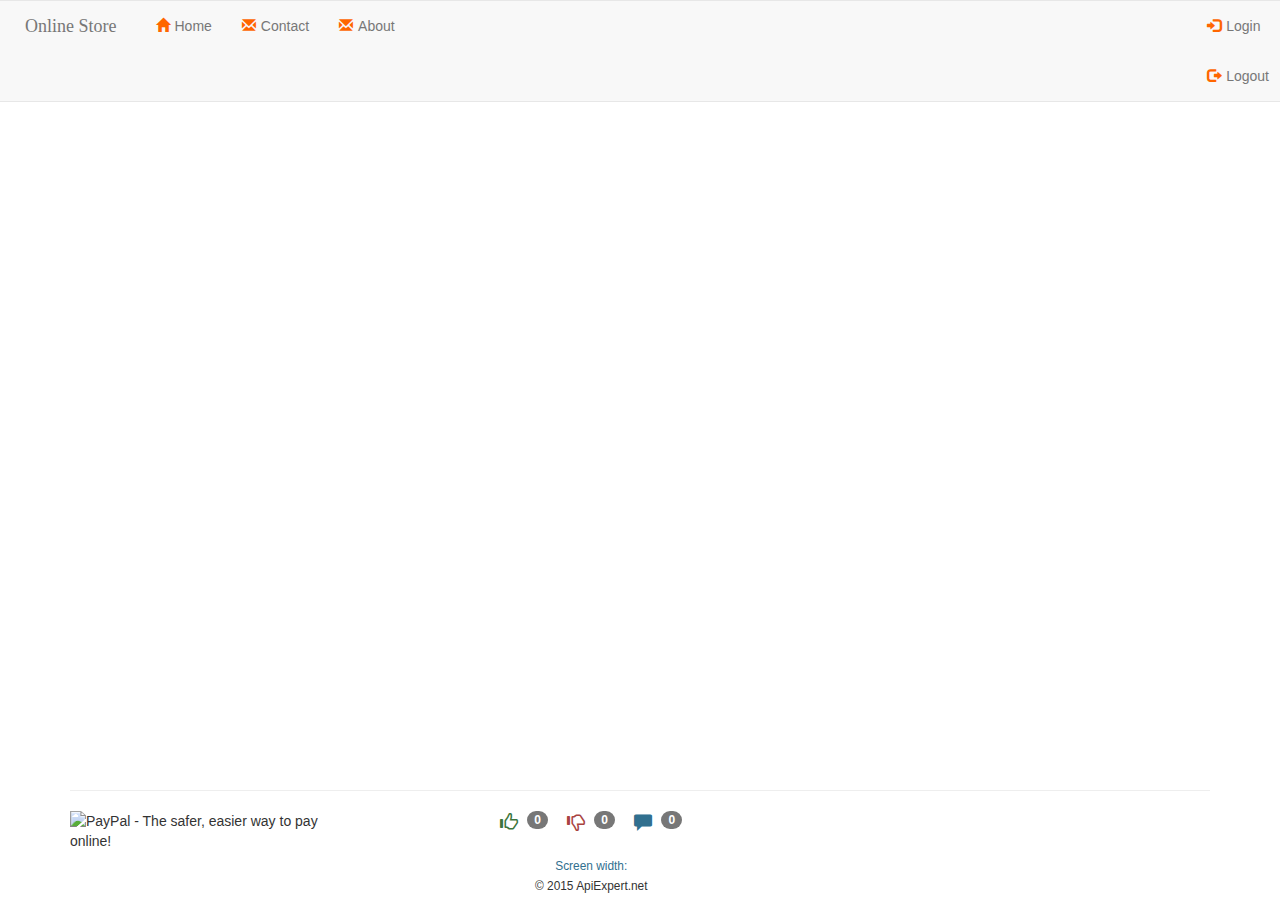
==== Web/index.html @ ebe9352c "dd" ====
﻿<!DOCTYPE html>
<html lang="en" ng-app="onlineStoreApp">
<head>
    <meta charset="utf-8">
    <title></title>
    
    <meta name="keyword" content="Michael Kong API Expert">
    <meta name="description" content="Michael Kong API Expert">
    <meta name="author" content="Michael Kong">
    <meta name="viewport" content="width=device-width">

    <link rel="icon" href="Images/YinYang.ico" />
    <link rel="stylesheet" href="https://maxcdn.bootstrapcdn.com/bootstrap/3.3.4/css/bootstrap.min.css">
    <link rel="stylesheet" href="https://maxcdn.bootstrapcdn.com/bootstrap/3.3.4/css/bootstrap-theme.min.css">
    <link rel="stylesheet" href="//netdna.bootstrapcdn.com/font-awesome/4.0.0/css/font-awesome.css" />
    <link rel="stylesheet" href="CSS/Style.css">
    <script src="http://ajax.aspnetcdn.com/ajax/jQuery/jquery-2.1.4.min.js" type="text/javascript"></script>
    <script src="http://ajax.aspnetcdn.com/ajax/jquery.ui/1.11.3/jquery-ui.min.js" type="text/javascript"></script>
    <script src="https://maxcdn.bootstrapcdn.com/bootstrap/3.3.4/js/bootstrap.min.js" type="text/javascript"></script>
    <script src="https://ajax.googleapis.com/ajax/libs/angularjs/1.2.25/angular.min.js"></script>
    <script src="https://ajax.googleapis.com/ajax/libs/angularjs/1.2.25/angular-route.js"></script>
    <script src="Scripts/Common.js"></script>
</head>
<body ng-controller="mainController">
    <div class="row" id="wrap">
        <header>
            <nav role="navigation" class="navbar navbar-default" style="padding-right:10px; padding-left:15px">
                <!-- Brand and toggle get grouped for better mobile display -->
                <div class="navbar-header">
                    <button type="button" data-target="#navbarCollapse" data-toggle="collapse" class="navbar-toggle">
                        <span class="sr-only">Toggle navigation</span>
                        <span class="icon-bar"></span>
                        <span class="icon-bar"></span>
                        <span class="icon-bar"></span>
                    </button>
                    <a href="#/" class="navbar-brand"><span style="font-family:Script MT Bold">&nbsp;&nbsp;Online Store&nbsp;&nbsp;</span></a>
                </div>
                <!-- Collection of nav links and other content for toggling -->
                <div id="navbarCollapse" class="collapse navbar-collapse">
                    <ul class="nav navbar-nav">
                        <li><a href="#/"><span class="glyphicon glyphicon-home"></span>Home</a></li>
                        <li><a href="#/contact"><span class="glyphicon glyphicon-envelope"></span>Contact</a></li>
                        <li><a href="#/about"><span class="glyphicon glyphicon-envelope"></span>About</a></li>
                    </ul>
                    <ul class="nav navbar-nav navbar-right">
                        <li>
                            <a href="#/login" ng-if="!isLogin()"><span class="glyphicon glyphicon-log-in"></span>Login</a>
                            <a href="#/Logout.html" ng-if="isLogin()"><span class="glyphicon glyphicon-log-out"></span>Logout</a>
                        </li>
                    </ul>
                </div>
            </nav>
        </header>
        <section class="container" id="main">
            <div ng-view></div>
        </section>
    </div>
    <footer class="container">
        <hr />
        <div class=row>
            <div class="col-sm-3 text-center-xs">
                <form action="https://www.paypal.com/cgi-bin/webscr" method="post" target="_top">
                    <input type="hidden" name="cmd" value="_s-xclick">
                    <input type="hidden" name="hosted_button_id" value="W7UN4FASRNTJL">
                    <input type="image" src="https://www.paypalobjects.com/en_US/i/btn/btn_donateCC_LG.gif" border="0" name="submit" alt="PayPal - The safer, easier way to pay online!">
                    <img alt="" border="0" src="https://www.paypalobjects.com/en_US/i/scr/pixel.gif" width="1" height="1">
                </form>
            </div>
            <div class="col-sm-5 text-center hiddenPrint">
                <div class="text-primary">
                    <span class="glyphicon glyphicon-thumbs-up text-success"></span>&nbsp;<span class="badge">0</span>&nbsp;&nbsp;&nbsp;&nbsp;
                    <span class="glyphicon glyphicon-thumbs-down text-danger"></span>&nbsp;<span class="badge">0</span>&nbsp;&nbsp;&nbsp;&nbsp;
                    <span class="glyphicon glyphicon-comment text-info" data-toggle="modal" data-target="#modalComment"></span>&nbsp;<span class="badge">0</span>
                </div>
                <br />
                <div class='text-info hidden-xs'><small>Screen width: <span id=dimensions></span></small></div>
                <div><small>&copy; 2015 ApiExpert.net</small></div>
            </div>
            <div class="col-sm-4 text-right hidden-xs">
             
            </div>
        </div>
        <!-- Modal -->
        <div class="modal fade" id="modalComment" role="dialog">
            <div class="modal-dialog modal-lg">
                <!-- Modal content-->
                <div class="modal-content">
                    <div class="modal-header">
                        <button type="button" class="close" data-dismiss="modal">&times;</button>
                        <h4 class="modal-title">Comment</h4>
                    </div>
                    <div class="modal-body">
                        <div id="listOfComment"></div>
                        <textarea id="txtComment" class="form-control" placeholder="Enter Your Comment" rows=4></textarea>

                    </div>
                    <div class="modal-footer">
                        <button type="button" class="btn btn-success" data-dismiss="modal" id="btnDoneComment">Done</button>&nbsp;&nbsp;
                        <button type="button" class="btn btn-success" id="btnAddComment">Add</button>
                        <button type="button" class="btn btn-success" id="btnReplyComment" style="display:none">Reply</button>
                    </div>
                </div>
            </div>
        </div>
        <div class="modal fade" id="modalMap" role="dialog">
            <div class="modal-dialog">
                <!-- Modal content-->
                <div class="modal-content">
                    <div class="modal-header">
                        <button type="button" class="close" data-dismiss="modal">&times;</button>
                        <h4 class="modal-title"></h4>
                    </div>
                    <div class="modal-body">
                        <div id='map-canvas'></div>
                    </div>
                </div>
            </div>
        </div>
    </footer>
    <input type="hidden" name="token" value="">
</body>
</html>
---- Web/CSS/Style.css ----
﻿body, html
{
     height:100%;
}

#wrap {
  min-height: 100%;
}

#main {
  overflow:auto;
  padding-bottom:130px; /* this needs to be bigger than footer height*/
}

footer {
  position: relative;
  margin-top: -130px; /* negative value of footer height */
  height: 130px;
  clear:both;
} 



.vcenter {
    display: inline-block;
    vertical-align: middle;
    float: none;
}

.reply
{
    padding-left:20px;
} 

section
{
    text-align:left;
}

label, td, th
{
    text-align:right;
}

footer {
   position:relative;
   bottom:0;
   width:100%;
   height:100px; 
   clear: both;
}

.form-group.required .control-label:after{
    color: red;
    content: "*";
    position: absolute;
    margin-left: 5px;
   
    font-family: 'Glyphicons Halflings';
    font-weight: normal;
    font-size: 12px;
}

.progressIndicator
{
    background-color:transparent;
    position: absolute; 
    z-index: 100;
    display: none; 
    text-align: center;
}

.badge
{
    vertical-align:super;
}

#navbarCollapse .glyphicon
{
    color: #FF6600;
}

#navbarCollapse .dropdown-menu .glyphicon
{
   /* color:#E65C00;*/
    color:#CF5300;
}

.glyphicon
{
     padding-right: 5px;
}

.glyphicon-thumbs-up, .glyphicon-thumbs-down, .glyphicon-comment
{
    cursor: pointer;
    cursor: hand;
       
    font-family: 'Glyphicons Halflings';
    font-weight: normal;
    font-size: 18px;
}

#map-canvas
{
    width: 100%;
    height: 400px;
}

#mapMarker-canvas
{
    width: 100%;
    height: 500px;
}

[data-toggle='modal'], .glyphicon-bookmark, .glyphicon-print, .reply, #detail a
{
    cursor: pointer;
    cursor: hand;
} 

.firstLetter {
background-color: #3399FF;
color: #FFF;
float: left;
font-size: 48px;
margin-right: 10px;
margin-top: 4px;
border-radius: 5px;
box-shadow: 0 0 10px -2px #999999;
padding-left: 14px;
 padding-right:14px
}

.table-hover tbody tr:hover td, .table-hover tbody tr:hover th {
   background-color: #dff0d8;
}

.pagination a
{
    cursor: pointer;
    cursor: hand;
}

span.stars, span.stars span {
    display: block;
    background: url(../Images/stars.png) 0 -16px repeat-x;
    width: 80px;
    height: 16px;
}

span.stars span {
    background-position: 0 0;
}


/*==========  Non-Mobile First Method  ==========*/

/* Large Devices, Wide Screens */
@media only screen and (max-width : 1200px) {
 
}

/* Medium Devices, Desktops */
@media only screen and (max-width : 992px) {

}

/* Small Devices, Tablets */
@media only screen and (max-width : 768px) {
    .text-right
    {
        text-align:left;
    }
    
    .wrapper
    {
       padding-left: 5px;
          
    }
    
    .text-center-xs
    {
        text-align:center;
    }
    
    
   
}

/* Extra Small Devices, Phones */ 
@media only screen and (max-width : 480px) 
{
   
    .text-right
    {
        text-align:left;
    }
    
    .wrapper
    {
       padding-left: 5px;
          
    }
    

}

/* Custom, iPhone Retina */ 
@media only screen and (max-width : 320px) {
    label, .text-right
    {
        text-align:left;
    }
    
    .wrapper
    {
       padding-left: 5px;
          
    }
}


@media print {
    .hiddenPrint
    {
        display:none;
    }
}
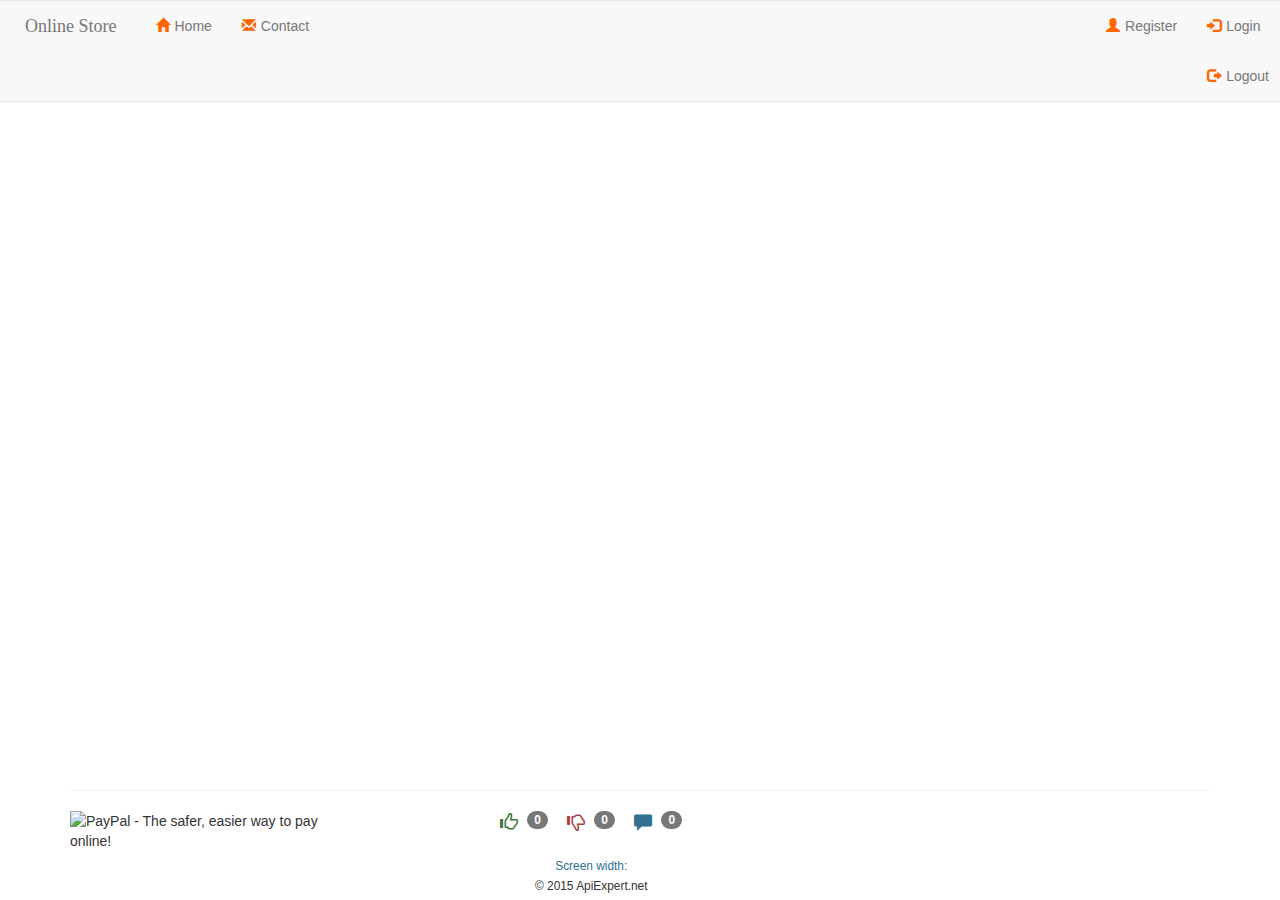
==== commit f472259c: "Add RegPwd" ====
--- a/Web/index.html
+++ b/Web/index.html
@@ -40,12 +40,13 @@
                     <ul class="nav navbar-nav">
                         <li><a href="#/"><span class="glyphicon glyphicon-home"></span>Home</a></li>
                         <li><a href="#/contact"><span class="glyphicon glyphicon-envelope"></span>Contact</a></li>
-                        <li><a href="#/about"><span class="glyphicon glyphicon-envelope"></span>About</a></li>
+                        <!--<li><a href="#/about"><span class="glyphicon glyphicon-envelope"></span>About</a></li>-->
                     </ul>
                     <ul class="nav navbar-nav navbar-right">
+                        <li><a href="#/registration" ng-if="!isLogin()"><span class="glyphicon glyphicon-user"></span>Register</a></li>        
                         <li>
                             <a href="#/login" ng-if="!isLogin()"><span class="glyphicon glyphicon-log-in"></span>Login</a>
-                            <a href="#/Logout.html" ng-if="isLogin()"><span class="glyphicon glyphicon-log-out"></span>Logout</a>
+                            <a href="#/Logout" ng-if="isLogin()"><span class="glyphicon glyphicon-log-out"></span>Logout</a>
                         </li>
                     </ul>
                 </div>
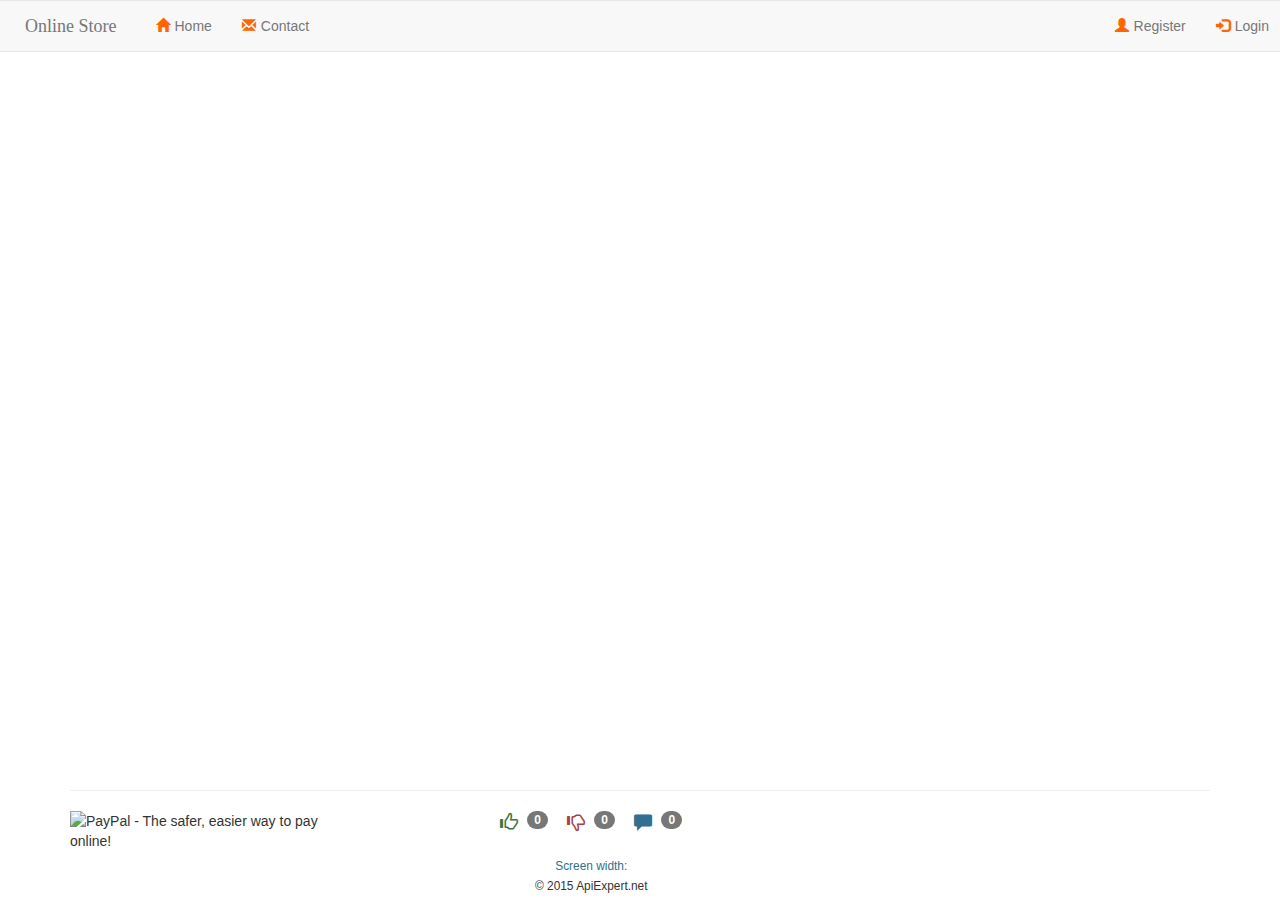
==== commit c6636a76: "Rebuild Structure" ====
--- a/Web/index.html
+++ b/Web/index.html
@@ -43,10 +43,10 @@
                         <!--<li><a href="#/about"><span class="glyphicon glyphicon-envelope"></span>About</a></li>-->
                     </ul>
                     <ul class="nav navbar-nav navbar-right">
-                        <li><a href="#/registration" ng-if="!isLogin()"><span class="glyphicon glyphicon-user"></span>Register</a></li>        
+                        <li><a href="#/registration"><span class="glyphicon glyphicon-user"></span>Register</a></li>        
                         <li>
-                            <a href="#/login" ng-if="!isLogin()"><span class="glyphicon glyphicon-log-in"></span>Login</a>
-                            <a href="#/Logout" ng-if="isLogin()"><span class="glyphicon glyphicon-log-out"></span>Logout</a>
+                            <a href="#/login"><span class="glyphicon glyphicon-log-in"></span>Login</a>
+                            <a href="#/Logout" style="display:none"><span class="glyphicon glyphicon-log-out"></span>Logout</a>
                         </li>
                     </ul>
                 </div>
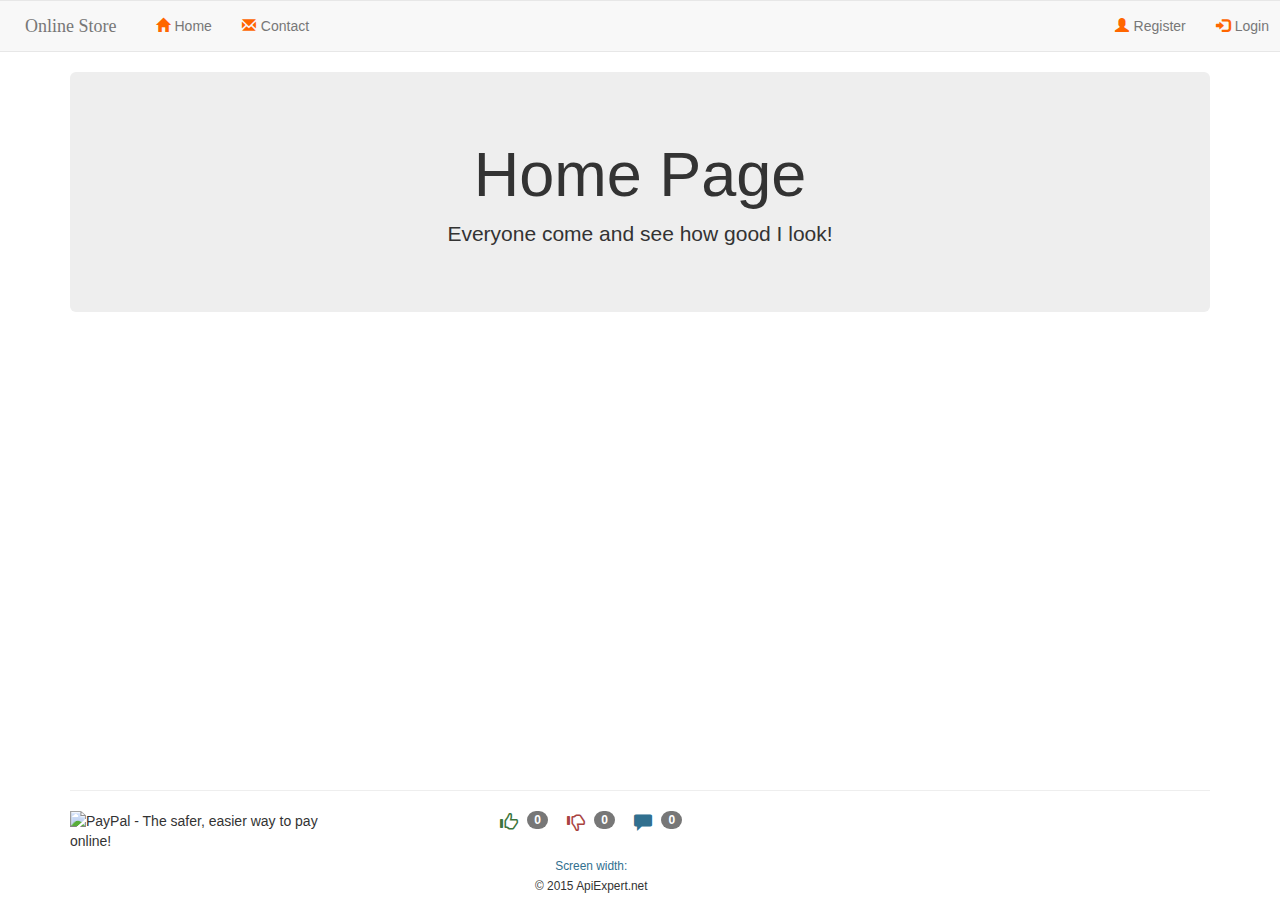
==== commit c3a1b148: "Happy" ====
--- a/Web/index.html
+++ b/Web/index.html
@@ -14,11 +14,12 @@
     <link rel="stylesheet" href="https://maxcdn.bootstrapcdn.com/bootstrap/3.3.4/css/bootstrap-theme.min.css">
     <link rel="stylesheet" href="//netdna.bootstrapcdn.com/font-awesome/4.0.0/css/font-awesome.css" />
     <link rel="stylesheet" href="CSS/Style.css">
-    <script src="http://ajax.aspnetcdn.com/ajax/jQuery/jquery-2.1.4.min.js" type="text/javascript"></script>
+    <script src="Scripts/jquery-2.1.4.min.js"></script>
     <script src="http://ajax.aspnetcdn.com/ajax/jquery.ui/1.11.3/jquery-ui.min.js" type="text/javascript"></script>
     <script src="https://maxcdn.bootstrapcdn.com/bootstrap/3.3.4/js/bootstrap.min.js" type="text/javascript"></script>
-    <script src="https://ajax.googleapis.com/ajax/libs/angularjs/1.2.25/angular.min.js"></script>
-    <script src="https://ajax.googleapis.com/ajax/libs/angularjs/1.2.25/angular-route.js"></script>
+    <script src="Scripts/angular.min.js"></script>
+    <script src="Scripts/angular-route.min.js"></script>
+    <script src="Scripts/Config.js"></script>
     <script src="Scripts/Common.js"></script>
 </head>
 <body ng-controller="mainController">
@@ -39,14 +40,14 @@
                 <div id="navbarCollapse" class="collapse navbar-collapse">
                     <ul class="nav navbar-nav">
                         <li><a href="#/"><span class="glyphicon glyphicon-home"></span>Home</a></li>
-                        <li><a href="#/contact"><span class="glyphicon glyphicon-envelope"></span>Contact</a></li>
+                        <li><a href="#contact"><span class="glyphicon glyphicon-envelope"></span>Contact</a></li>
                         <!--<li><a href="#/about"><span class="glyphicon glyphicon-envelope"></span>About</a></li>-->
                     </ul>
                     <ul class="nav navbar-nav navbar-right">
-                        <li><a href="#/registration"><span class="glyphicon glyphicon-user"></span>Register</a></li>        
+                        <li><a href="#registration" id="hypRegistration"><span class="glyphicon glyphicon-user"></span>Register</a></li>        
                         <li>
-                            <a href="#/login"><span class="glyphicon glyphicon-log-in"></span>Login</a>
-                            <a href="#/Logout" style="display:none"><span class="glyphicon glyphicon-log-out"></span>Logout</a>
+                            <a href="#login" id="hypLogin"><span class="glyphicon glyphicon-log-in"></span>Login</a>
+                            <a href="#" id="hypLogout" style="display:none"><span class="glyphicon glyphicon-log-out"></span>Logout</a>
                         </li>
                     </ul>
                 </div>
@@ -118,7 +119,7 @@
             </div>
         </div>
     </footer>
-    <input type="hidden" name="token" value="">
+    <input type="hidden" id="hidEmail">
 </body>
 </html>
 
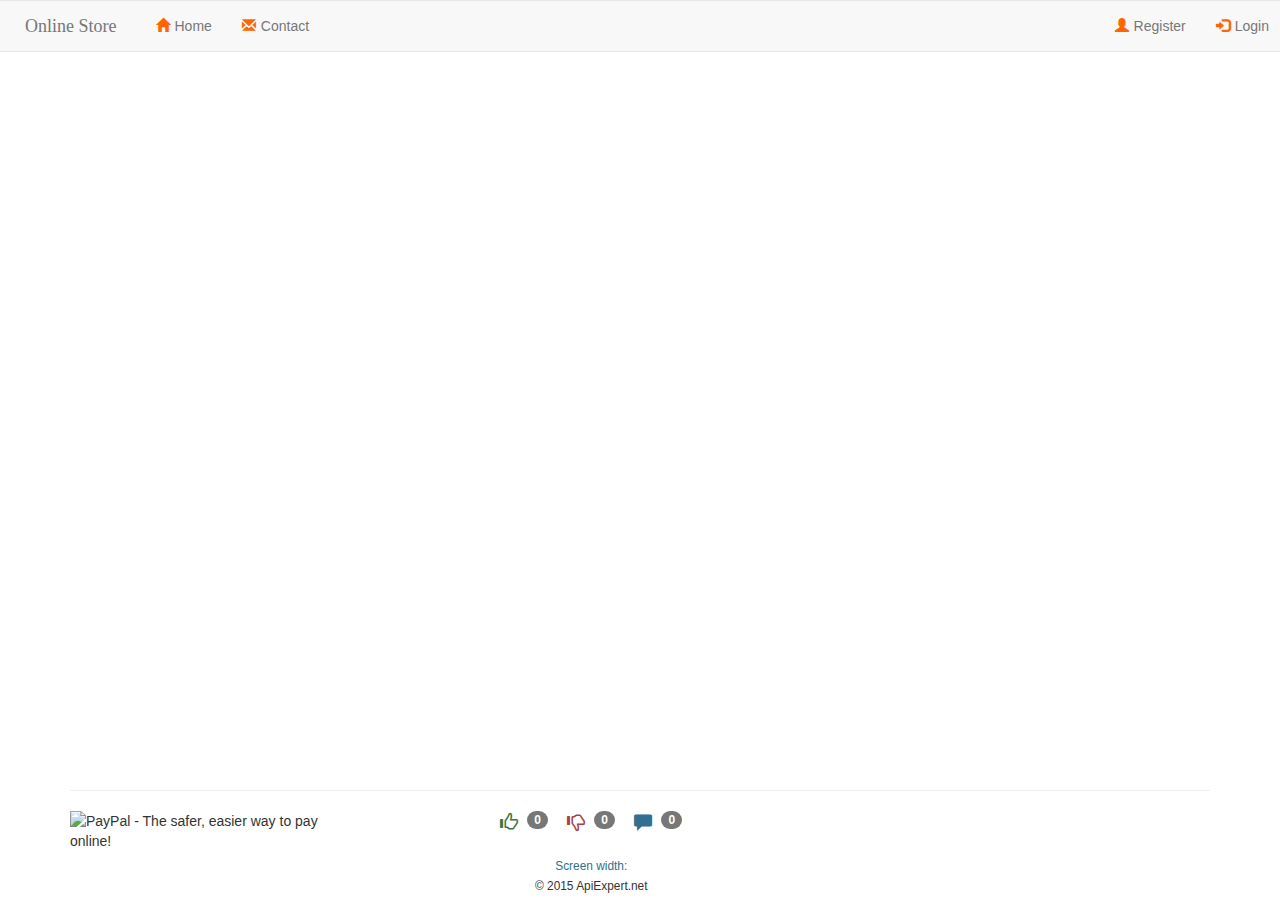
==== commit a01cea69: "done" ====
--- a/Web/index.html
+++ b/Web/index.html
@@ -14,11 +14,11 @@
     <link rel="stylesheet" href="https://maxcdn.bootstrapcdn.com/bootstrap/3.3.4/css/bootstrap-theme.min.css">
     <link rel="stylesheet" href="//netdna.bootstrapcdn.com/font-awesome/4.0.0/css/font-awesome.css" />
     <link rel="stylesheet" href="CSS/Style.css">
-    <script src="Scripts/jquery-2.1.4.min.js"></script>
+    <script src="http://ajax.aspnetcdn.com/ajax/jQuery/jquery-2.1.4.min.js" type="text/javascript"></script>
     <script src="http://ajax.aspnetcdn.com/ajax/jquery.ui/1.11.3/jquery-ui.min.js" type="text/javascript"></script>
     <script src="https://maxcdn.bootstrapcdn.com/bootstrap/3.3.4/js/bootstrap.min.js" type="text/javascript"></script>
-    <script src="Scripts/angular.min.js"></script>
-    <script src="Scripts/angular-route.min.js"></script>
+    <script src="https://ajax.googleapis.com/ajax/libs/angularjs/1.2.25/angular.min.js"></script>
+    <script src="https://ajax.googleapis.com/ajax/libs/angularjs/1.2.25/angular-route.js"></script>
     <script src="Scripts/Config.js"></script>
     <script src="Scripts/Common.js"></script>
 </head>
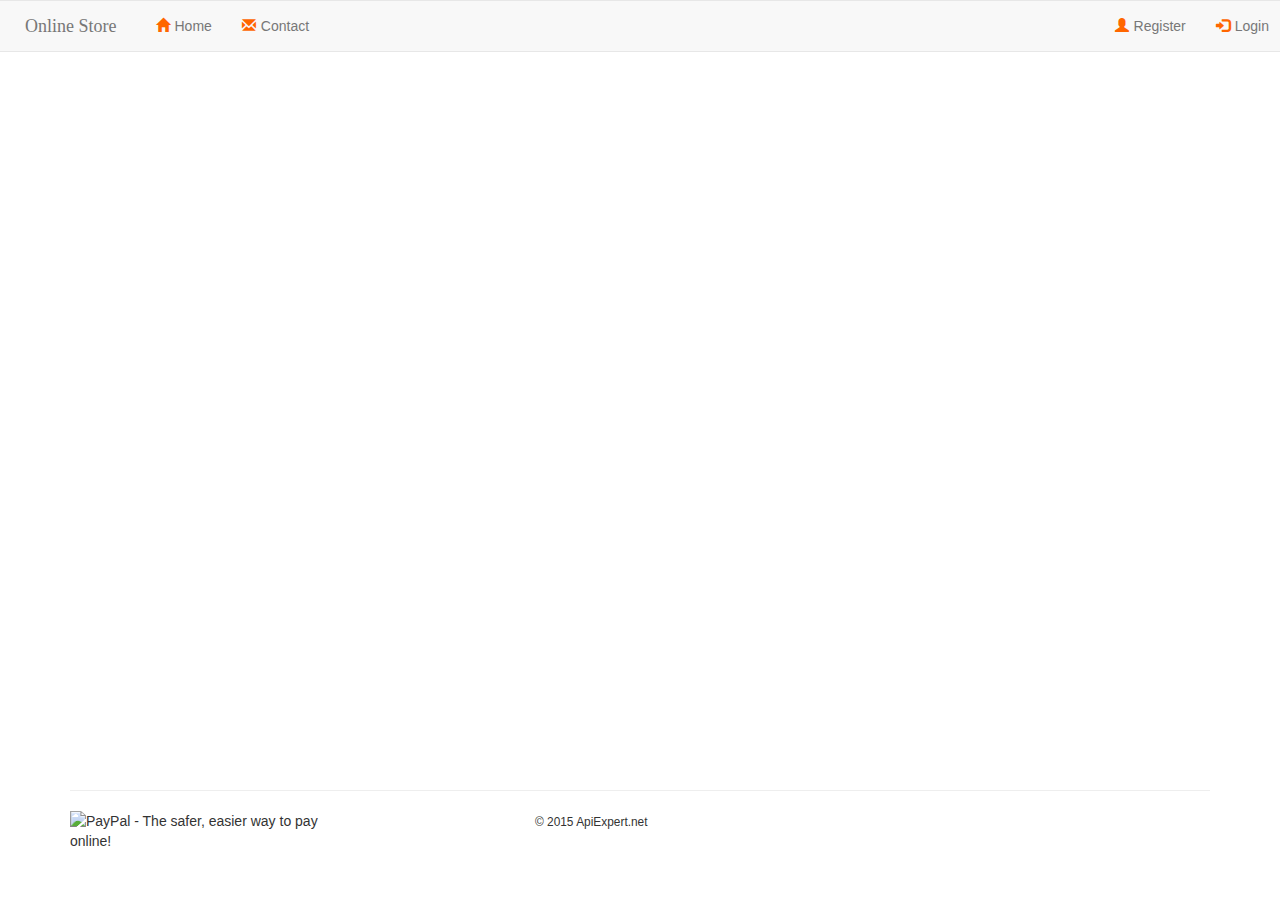
==== commit 502a8d80: "darfa" ====
--- a/Web/index.html
+++ b/Web/index.html
@@ -2,7 +2,7 @@
 <html lang="en" ng-app="onlineStoreApp">
 <head>
     <meta charset="utf-8">
-    <title></title>
+    <title>E-Store</title>
     
     <meta name="keyword" content="Michael Kong API Expert">
     <meta name="description" content="Michael Kong API Expert">
@@ -17,8 +17,10 @@
     <script src="http://ajax.aspnetcdn.com/ajax/jQuery/jquery-2.1.4.min.js" type="text/javascript"></script>
     <script src="http://ajax.aspnetcdn.com/ajax/jquery.ui/1.11.3/jquery-ui.min.js" type="text/javascript"></script>
     <script src="https://maxcdn.bootstrapcdn.com/bootstrap/3.3.4/js/bootstrap.min.js" type="text/javascript"></script>
-    <script src="https://ajax.googleapis.com/ajax/libs/angularjs/1.2.25/angular.min.js"></script>
-    <script src="https://ajax.googleapis.com/ajax/libs/angularjs/1.2.25/angular-route.js"></script>
+    <!--<script src="https://ajax.googleapis.com/ajax/libs/angularjs/1.2.25/angular.min.js"></script>
+    <script src="https://ajax.googleapis.com/ajax/libs/angularjs/1.2.25/angular-route.js"></script>-->
+    <script src="Scripts/Lib/angular.min.js"></script>
+    <script src="Scripts/Lib/angular-route.min.js"></script>
     <script src="Scripts/Config.js"></script>
     <script src="Scripts/Common.js"></script>
 </head>
@@ -40,11 +42,13 @@
                 <div id="navbarCollapse" class="collapse navbar-collapse">
                     <ul class="nav navbar-nav">
                         <li><a href="#/"><span class="glyphicon glyphicon-home"></span>Home</a></li>
+                        <li><a href="#myAccount" id="hypMyAccount" style="display:none"><span class="glyphicon glyphicon-user"></span>My Account</a></li>
                         <li><a href="#contact"><span class="glyphicon glyphicon-envelope"></span>Contact</a></li>
-                        <!--<li><a href="#/about"><span class="glyphicon glyphicon-envelope"></span>About</a></li>-->
                     </ul>
                     <ul class="nav navbar-nav navbar-right">
-                        <li><a href="#registration" id="hypRegistration"><span class="glyphicon glyphicon-user"></span>Register</a></li>        
+                        <li>
+                            <a href="#registration" id="hypRegistration"><span class="glyphicon glyphicon-user"></span>Register</a>
+                        </li>        
                         <li>
                             <a href="#login" id="hypLogin"><span class="glyphicon glyphicon-log-in"></span>Login</a>
                             <a href="#" id="hypLogout" style="display:none"><span class="glyphicon glyphicon-log-out"></span>Logout</a>
@@ -52,7 +56,9 @@
                     </ul>
                 </div>
             </nav>
+           
         </header>
+        
         <section class="container" id="main">
             <div ng-view></div>
         </section>
@@ -60,7 +66,7 @@
     <footer class="container">
         <hr />
         <div class=row>
-            <div class="col-sm-3 text-center-xs">
+            <div class="col-sm-3 text-center-xs hidden-xs">
                 <form action="https://www.paypal.com/cgi-bin/webscr" method="post" target="_top">
                     <input type="hidden" name="cmd" value="_s-xclick">
                     <input type="hidden" name="hosted_button_id" value="W7UN4FASRNTJL">
@@ -69,13 +75,6 @@
                 </form>
             </div>
             <div class="col-sm-5 text-center hiddenPrint">
-                <div class="text-primary">
-                    <span class="glyphicon glyphicon-thumbs-up text-success"></span>&nbsp;<span class="badge">0</span>&nbsp;&nbsp;&nbsp;&nbsp;
-                    <span class="glyphicon glyphicon-thumbs-down text-danger"></span>&nbsp;<span class="badge">0</span>&nbsp;&nbsp;&nbsp;&nbsp;
-                    <span class="glyphicon glyphicon-comment text-info" data-toggle="modal" data-target="#modalComment"></span>&nbsp;<span class="badge">0</span>
-                </div>
-                <br />
-                <div class='text-info hidden-xs'><small>Screen width: <span id=dimensions></span></small></div>
                 <div><small>&copy; 2015 ApiExpert.net</small></div>
             </div>
             <div class="col-sm-4 text-right hidden-xs">
@@ -119,7 +118,6 @@
             </div>
         </div>
     </footer>
-    <input type="hidden" id="hidEmail">
 </body>
 </html>
 
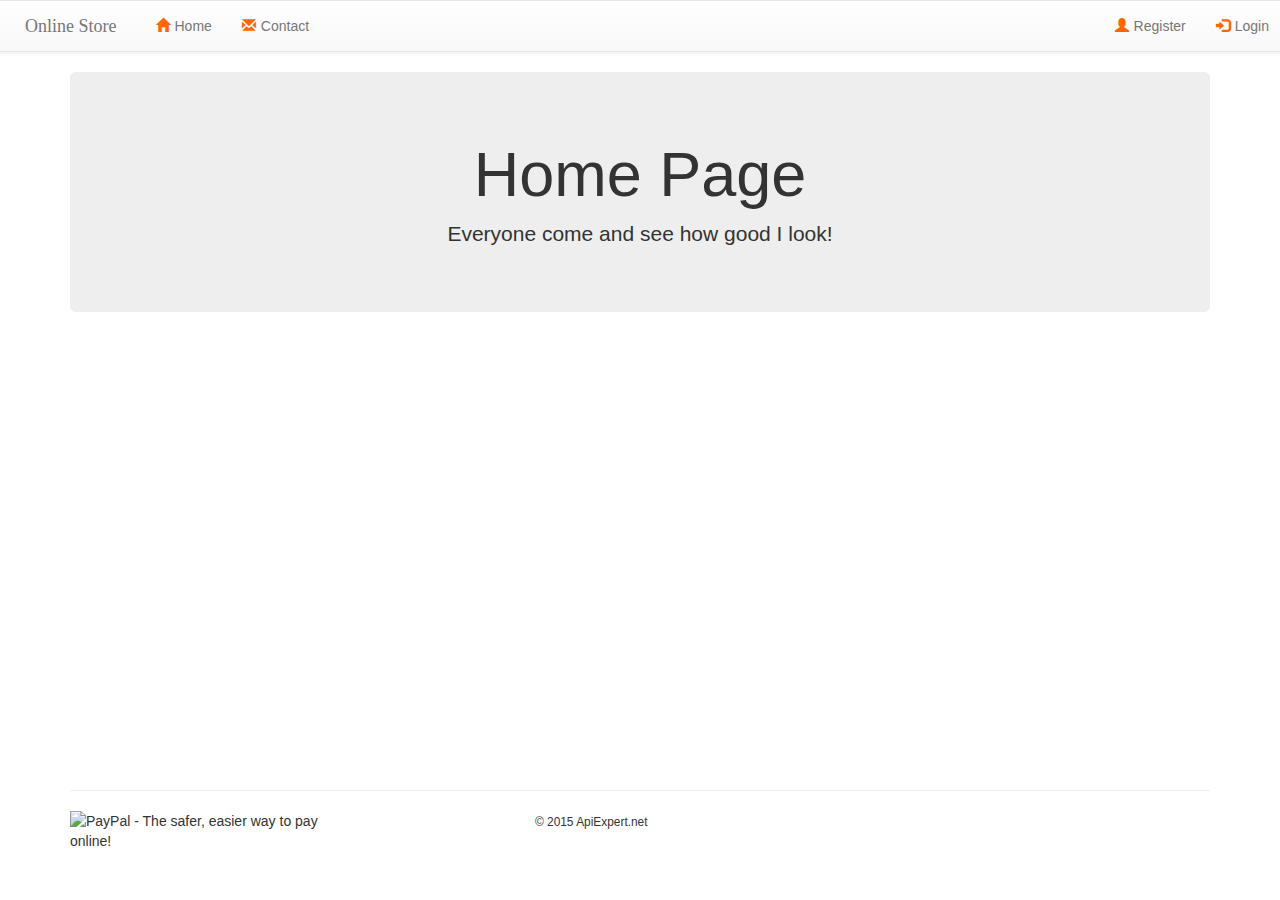
==== commit 605d365d: "Upgrade to .NET Frame 4.6.2" ====
--- a/Web/index.html
+++ b/Web/index.html
@@ -10,17 +10,16 @@
     <meta name="viewport" content="width=device-width">
 
     <link rel="icon" href="Images/YinYang.ico" />
-    <link rel="stylesheet" href="https://maxcdn.bootstrapcdn.com/bootstrap/3.3.4/css/bootstrap.min.css">
-    <link rel="stylesheet" href="https://maxcdn.bootstrapcdn.com/bootstrap/3.3.4/css/bootstrap-theme.min.css">
-    <link rel="stylesheet" href="//netdna.bootstrapcdn.com/font-awesome/4.0.0/css/font-awesome.css" />
+    <link href="Content/bootstrap.min.css" rel="stylesheet" />
+    <link href="Content/bootstrap-theme.min.css" rel="stylesheet" />
+    <link href="Content/font-awesome.min.css" rel="stylesheet" />
     <link rel="stylesheet" href="CSS/Style.css">
-    <script src="http://ajax.aspnetcdn.com/ajax/jQuery/jquery-2.1.4.min.js" type="text/javascript"></script>
-    <script src="http://ajax.aspnetcdn.com/ajax/jquery.ui/1.11.3/jquery-ui.min.js" type="text/javascript"></script>
-    <script src="https://maxcdn.bootstrapcdn.com/bootstrap/3.3.4/js/bootstrap.min.js" type="text/javascript"></script>
-    <!--<script src="https://ajax.googleapis.com/ajax/libs/angularjs/1.2.25/angular.min.js"></script>
-    <script src="https://ajax.googleapis.com/ajax/libs/angularjs/1.2.25/angular-route.js"></script>-->
-    <script src="Scripts/Lib/angular.min.js"></script>
-    <script src="Scripts/Lib/angular-route.min.js"></script>
+    <script src="Scripts/jquery-3.1.1.min.js"></script>
+    <script src="Scripts/bootstrap.min.js"></script>
+    <script src="Scripts/angular.min.js"></script>
+    <script src="Scripts/angular-route.min.js"></script>
+    <script src="Scripts/angular.min.js"></script>
+    <script src="Scripts/angular-route.min.js"></script>
     <script src="Scripts/Config.js"></script>
     <script src="Scripts/Common.js"></script>
 </head>
@@ -117,6 +116,20 @@
                 </div>
             </div>
         </div>
+        <div class="modal" id="modalValidation" role="dialog">
+            <div class="modal-dialog modal-md">
+                <!-- Modal content-->
+                <div class="modal-content">
+                    <div class="modal-header">
+                        <button type="button" class="close" data-dismiss="modal">&times;</button>
+                        <h4 class="modal-title text-danger">Validation Summary</h4>
+                    </div>
+                    <div class="modal-body">
+
+                    </div>
+                </div>
+            </div>
+        </div>
     </footer>
 </body>
 </html>
